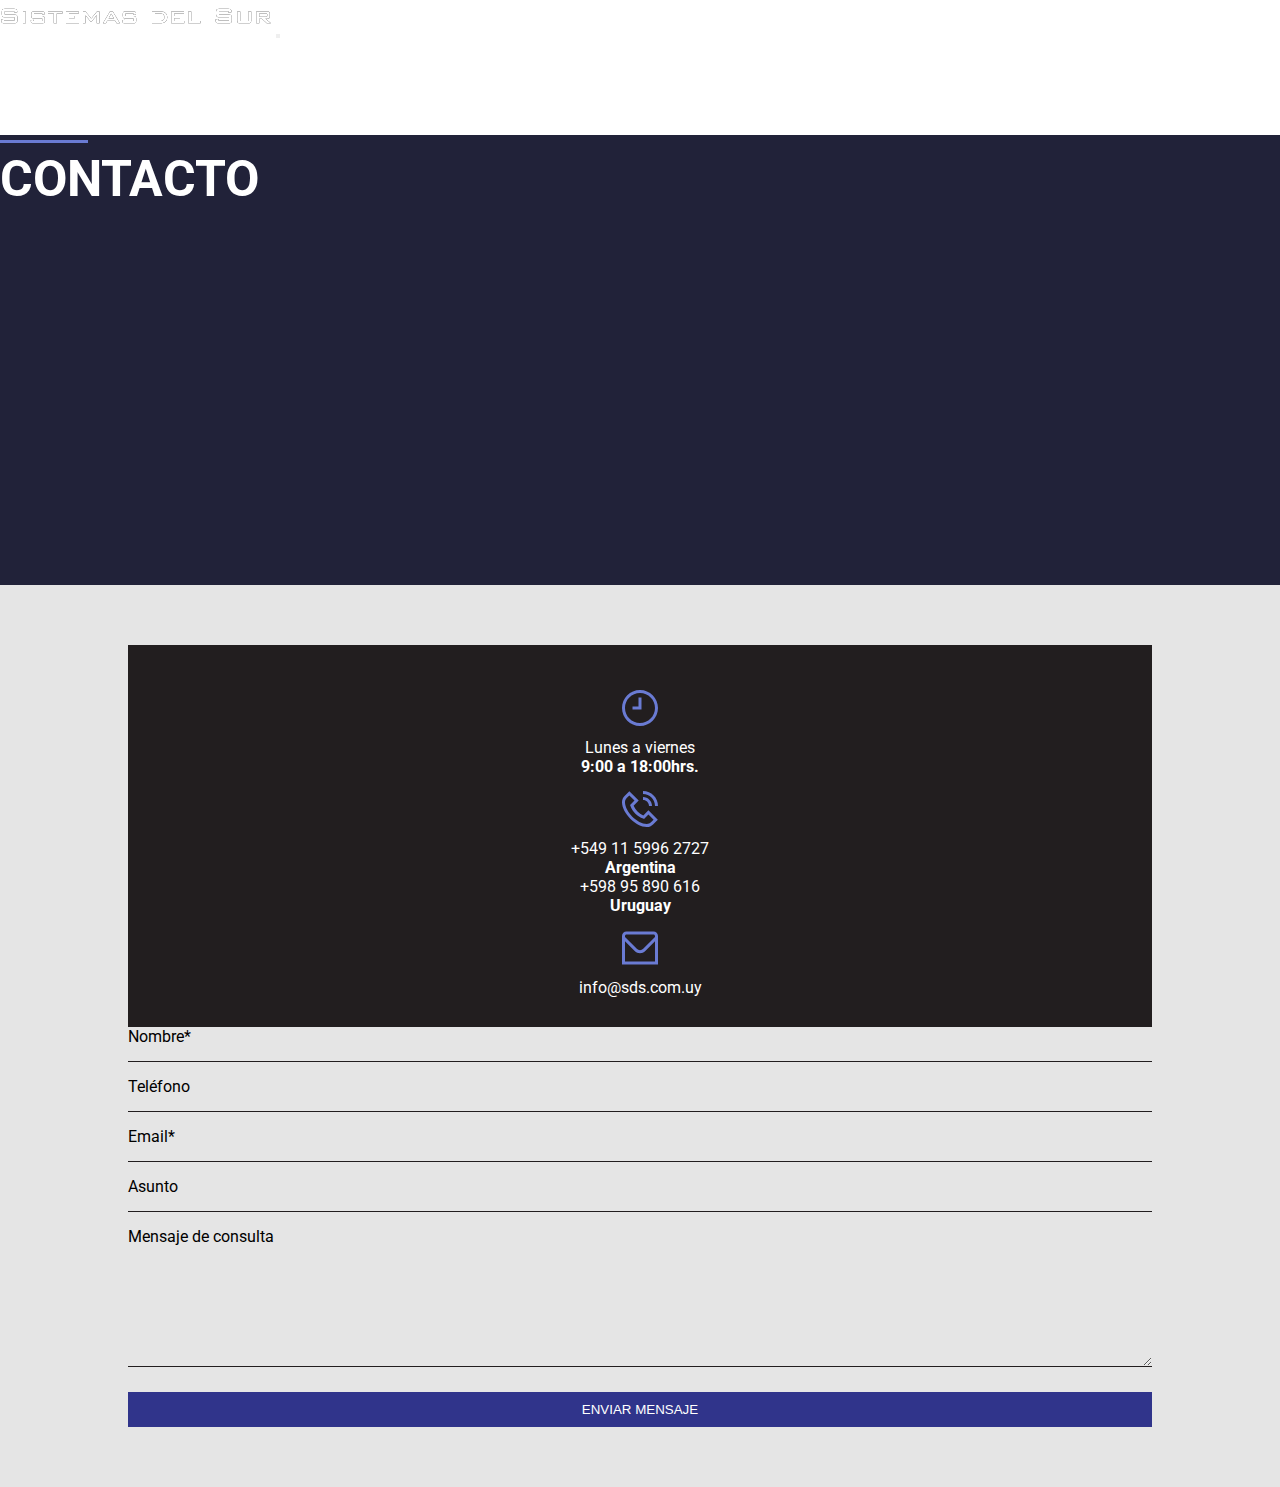
==== contacto.html @ ffc35ddd "primer commit" ====
<!DOCTYPE html>
<html lang="en">

<head>
    <meta charset="UTF-8">
    <meta name="viewport" content="width=device-width, initial-scale=1.0">
    <title>Sistemas del Sur | Contacto</title>
    <!-- CSS -->
    <link href="estilos.css" rel="stylesheet" type="text/css" />
    <!--Bootstrap-->
    <link href="https://cdn.jsdelivr.net/npm/bootstrap@5.3.1/dist/css/bootstrap.min.css" rel="stylesheet"
        integrity="sha384-4bw+/aepP/YC94hEpVNVgiZdgIC5+VKNBQNGCHeKRQN+PtmoHDEXuppvnDJzQIu9" crossorigin="anonymous">
    <!--Icons flaticon-->
    <link rel='stylesheet' href='https://cdn-uicons.flaticon.com/uicons-solid-straight/css/uicons-solid-straight.css'>
    <!--Google Fonts-->
    <link rel="preconnect" href="https://fonts.googleapis.com">
    <link rel="preconnect" href="https://fonts.gstatic.com" crossorigin>
    <link
        href="https://fonts.googleapis.com/css2?family=Roboto:ital,wght@0,300;0,400;0,500;0,700;0,900;1,400&display=swap"
        rel="stylesheet">
</head>

<body>
    <header class="navbar navbar-expand-md navbar-dark fixed-top p-3" id="menu">
        <nav class="container-fluid justify-content-between">
            <a class="navbar-brand" href="index.html"><img class="d-block ms-2" src="img/sds_logotipo.png"
                    alt="Logo Sistemas del Sur"></a>
            <button class="navbar-toggler" type="button" data-bs-toggle="collapse" data-bs-target="#navbarNav"
                aria-controls="navbarNav" aria-expanded="false" aria-label="Toggle navigation">
                <span class="navbar-toggler-icon"></span>
            </button>
            <div class="collapse navbar-collapse" id="navbarNav">
                <ul class="navbar-nav w-100 justify-content-end">
                    <li class="nav-item">
                        <a class="nav-link " href="index.html">Inicio</a>
                    </li>
                    <li class="nav-item">
                        <a class="nav-link" href="index.html#nosotros">Nosotros</a>
                    </li>
                    <li class="nav-item">
                        <a class="nav-link" href="productos.html">Productos</a>
                    </li>
                    <li class="nav-item">
                        <a class="nav-link" href="servicios.html">Servicios</a>
                    </li>
                    <li class="nav-item">
                        <a class="nav-link active" href="contacto.html">Contacto</a>
                    </li>
                </ul>
            </div>
        </nav>
    </header>
    <section id="sp-contacto" class="d-flex align-items-center justify-content-center">
        <h1 class="fs-3">Contacto</h1>
    </section>
    <main class="container-fluid">
        <div class="row align-items-center justify-content-around">
            <div class="col-lg-4 mb-5 mb-lg-0" id="ficha-contacto">
                <img src="img/reloj-nueve.svg" alt="reloj icono" title="reloj icono" class="i-contacto">
                <p>Lunes a viernes<br><strong>9:00 a 18:00hrs.</strong></p>
                <img src="img/telefono.svg" alt="icono telefono" title="Icono teléfono" class="i-contacto">
                <p> +549 11 5996 2727<br><strong>Argentina</strong></p>
                <p>+598 95 890 616<br><strong>Uruguay</strong></p>
                <img src="img/sobre.svg" alt="sobre correo icono" title="sobre correo icono" class="i-contacto">
                <p>info@sds.com.uy</p>
            </div>
            <form action="mail.php" method="POST" class="mt-5 mt-lg-0 col-lg-6">
                <div class="row">
                    <div class="col-md">
                        <label for="nombre">Nombre*</label>
                        <input type="text" id="nombre" name="nombre" required>
                    </div>
                    <div class="col-md">
                        <label for="telefono">Teléfono</label>
                        <input type="text" id="telefono" name="telefono">
                    </div>
                </div>
                <div class="row">
                    <div class="col-md">
                        <label for="email">Email*</label>
                        <input type="email" id="email" name="email" required>
                    </div>
                    <div class="col-md">
                        <label for="asunto">Asunto</label>
                        <input type="text" id="asunto" name="asunto">
                    </div>
                </div>
                <label for="mensaje">Mensaje de consulta</label>
                <textarea id="mensaje" name="mensaje" required></textarea>
                <button type="submit">Enviar mensaje</button>
            </form>
        </div>
    </main>
    <!--Bootstrap-->
    <script src="https://cdn.jsdelivr.net/npm/bootstrap@5.3.1/dist/js/bootstrap.bundle.min.js"
        integrity="sha384-HwwvtgBNo3bZJJLYd8oVXjrBZt8cqVSpeBNS5n7C8IVInixGAoxmnlMuBnhbgrkm"
        crossorigin="anonymous"></script>
    <!--Jquery-->
    <script src="https://code.jquery.com/jquery-3.7.1.js"
        integrity="sha256-eKhayi8LEQwp4NKxN+CfCh+3qOVUtJn3QNZ0TciWLP4=" crossorigin="anonymous"></script>
    <script>
        $(window).scroll(function () {
            if ($("#menu").offset().top > 90) {
                $("#menu").addClass("bg-nav");
            } else {
                $("#menu").removeClass("bg-nav");
            }
        });
    </script>
</body>

</html>
---- estilos.css ----
* {
    margin: 0;
    padding: 0;
}

/* GENERALES */
body {
    font-family: 'Roboto', sans-serif !important;
}

a {
    text-decoration: none !important;
}

li {
    list-style: none;
}

h3 {
    text-align: center;
    color: #30348B !important;
    text-transform: uppercase;
    font-weight: bold !important;
    font-size: 22px !important;
}

h3:hover {
    color: #090A23 !important;
}

.borde {
    margin: auto;
    border-bottom: solid 3px #6D6E70;
    width: 60px !important;
}

.icono {
    width: 26px;
    color: #6A7BD3;
}

/*Seccion principal de páginas de productos, servicios y contacto*/
#sp-contacto,
#sp-servicios,
#sp-productos {
    height: 50vh;
    width: 100%;
    background: url(img/relampago_cielo_1.jpg) no-repeat top;
    background-attachment: fixed;
    background-size: cover;
    background-blend-mode: soft-light;
    background-color: rgba(9, 10, 35, 0.9);
    color: white;
}

/*HEADER*/
.bg-nav {
    background-color: #090a23 !important;
    transition: all 1s ease;
}

header .nav-link {
    padding: 5px 12px !important;
    color: white !important;
    font-weight: 500 !important;
}

header .nav-item:hover {
    border-bottom: solid 3px #6A7BD3 !important;
}

header .active {
    border-bottom: solid 3px #6A7BD3 !important;
}

header .active:hover {
    border-bottom: none !important;
}

/*Footer*/

footer {
    background-color: #090A23;
    color: #E5E5E5;
}

footer a {
    color: #E5E5E5;
}

footer a:hover {
    color: #6A7BD3;
}


/* PÁGINA INICIO

SECCION PRINCIPAL*/

#principal {
    height: 100vh;
    width: 100%;
    background: url(img/tormenta_sobre_ciudad.jpg) no-repeat top;
    background-size: cover;
    background-blend-mode: soft-light;
    background-color: rgba(9, 10, 35, 0.6);
    color: white;
}

#principal img {
    padding: 0px 0px 5px 0px !important;
    border-bottom: 3px solid #6A7BD3;
    width: 50% !important;
}

h1 {
    font-size: 36px !important;
    text-transform: uppercase;
    padding: 15px 0px 0px 0px !important;
    color: white !important;
}

@media (min-width: 768px) {
    h1 {
        font-size: 50px !important;
    }

    #principal div {
        padding-left: 90px !important;
    }

    #principal img {
        width: 40% !important;
    }
}

/*SOBRE NOSOTROS*/

h2 {
    color: #30348B !important;
    font-size: 26px !important;
    margin-bottom: 15px !important;
}

#frase {
    height: 50vh;
    width: 100%;
    background: url(img/relampago_cielo_1.jpg) no-repeat top;
    background-attachment: fixed;
    background-size: cover;
    background-blend-mode: soft-light;
    background-color: rgba(9, 10, 35, 0.9);
    color: white;
}

#frase p {
    font-size: 2.5em;
    text-align: center;
}

/*CARRUSEL*/

.carousel-inner {
    display: flex !important;
}

.carousel-item {
    margin-right: 0 !important;
    flex: 0 0 33, 3% !important;
    display: block !important;
}

.carousel-inner {
    padding: 1em 3em !important;
}

@media (min-width: 768px) {

    .carousel-item {
        margin-right: 0 !important;
        flex: 0 0 20% !important;
        display: block !important;
    }

    .carousel-inner {
        padding: 1em !important;
    }
}



.carousel-control-prev,
.carousel-control-next {
    background-color: #090a23 !important;
    width: 4vh !important;
    height: 4vh !important;
    border-radius: 50% !important;
    top: 50% !important;
    transform: translateY(-50%) !important;
}

/*INICIO SECCION PRODUCTOS*/

.producto {
    background-color: #E5E5E5;
    padding: 40px !important;
    margin: 30px 15px !important;
}

.img-productos {
    width: 50%;
    margin: 0 auto !important;
    display: block !important;
}

h4 {
    color: #30348B !important;
    border-bottom: solid 1px #6D6E70;
    padding-bottom: 15px;
    margin-top: 15px !important;
    margin-bottom: 15px !important;
}

.producto a,
.servicio a {
    text-transform: uppercase;
    font-weight: 600;
    color: #090A23 !important;
}

.producto a:hover,
.servicio a:hover {
    color: #6a7bd3 !important;
}

.fi-ss-arrow-circle-right {
    color: #30348B;
    font-size: 24px;
    margin-left: 10px;
}


.fi-ss-arrow-circle-right:hover {
    color: #6a7bd3;
}

/*INICIO SECCIÓN Servicios*/

.servicio {
    background-color: white;
    padding: 40px 20px !important;
    margin: 30px 10px !important;
}

.servicio h4 {
    color: #090a23 !important;
    margin-top: 30px !important;
    font-size: 20px;
}

/*Contactanos*/

#contactanos {
    height: 50vh;
    width: 100%;
    background: url(img/relampago_cielo_2.jpg) no-repeat bottom;
    background-size: cover;
    background-blend-mode: soft-light;
    background-color: rgba(9, 10, 35, 0.9);
    color: white;
}

h5 {
    font-size: 32px !important;
}

#contactanos p {
    font-size: 20px;
}

#contactanos button {
    padding: 10px 35px;
    background-color: #E5E5E5;
    color: #090A23;
    border: none !important;
    font-weight: bold;
}

#contactanos button:hover {
    background-color: #6A7BD3;
}


/*Contacto página*/


#contacto h1 {
    text-align: center;
    text-transform: none !important;
}

main {
    background-color: #E5E5E5;
    padding: 60px 10% !important;
}

#ficha-contacto {
    background-color: #221E1F;
    color: white;
    text-align: center;
    padding: 30px 0px !important;
}

/*Form*/

input,
textarea {
    display: block;
    /*border*/
    border-left-style: none;
    border-right-style: none;
    border-top-style: none;
    border-bottom: 1px #221E1F solid;
    background-color: #E5E5E5;
    width: 100%;
    margin-bottom: 15px !important;
}

textarea {
    height: 120px;
}

form button {
    background-color: #30348B;
    color: white;
    border: none;
    padding: 10px;
    width: 100%;
    margin-top: 10px;
    text-transform: uppercase;
}

form button:hover {
    background-color: #090A23;
}

.i-contacto {
    width: 36px;
    color: #6A7BD3;
    margin-top: 15px;
    margin-bottom: 8px;
}

/*PÁGINA EXITO DE MENSAJE*/

#exito {
    height: 100vh;
    width: 100%;
    background-color: #6D6E70;
}

#exito img {
    margin-top: 30px;
    width: 20%;
}

/*PÁGINA SERVICIOS*/

#s-pararrayos-soldadura {
    background-color: #E5E5E5;
}

.img-servicios {
    margin: 0px auto 30px !important;
    display: block !important;
}

#s-pararrayos-soldadura p {
    text-align: justify;
}

.btn-servicio {
    border: 1px solid #30348B;
    padding: 10px 25px;
    background-color: white;
    color: #30348B;
    font-weight: bold;
    margin: 10px 10px;
}

.btn-servicio:hover {
    background-color: #30348B;
    color: white;
}

#div-soldaduras {
    border: 1px solid #30348B;
    margin: 20px auto !important;
    text-align: justify;
    width: 90%;
}

h6 {
    color: #30348B !important;
    font-size: 20px !important;
}




/*PÁGINA PRODUCTOS*/

.ver-ficha {
    color: #30348B;
    text-transform: uppercase;
    font-weight: bold;
    margin-top: 20px;
    border-bottom: 1px solid #30348B;
}
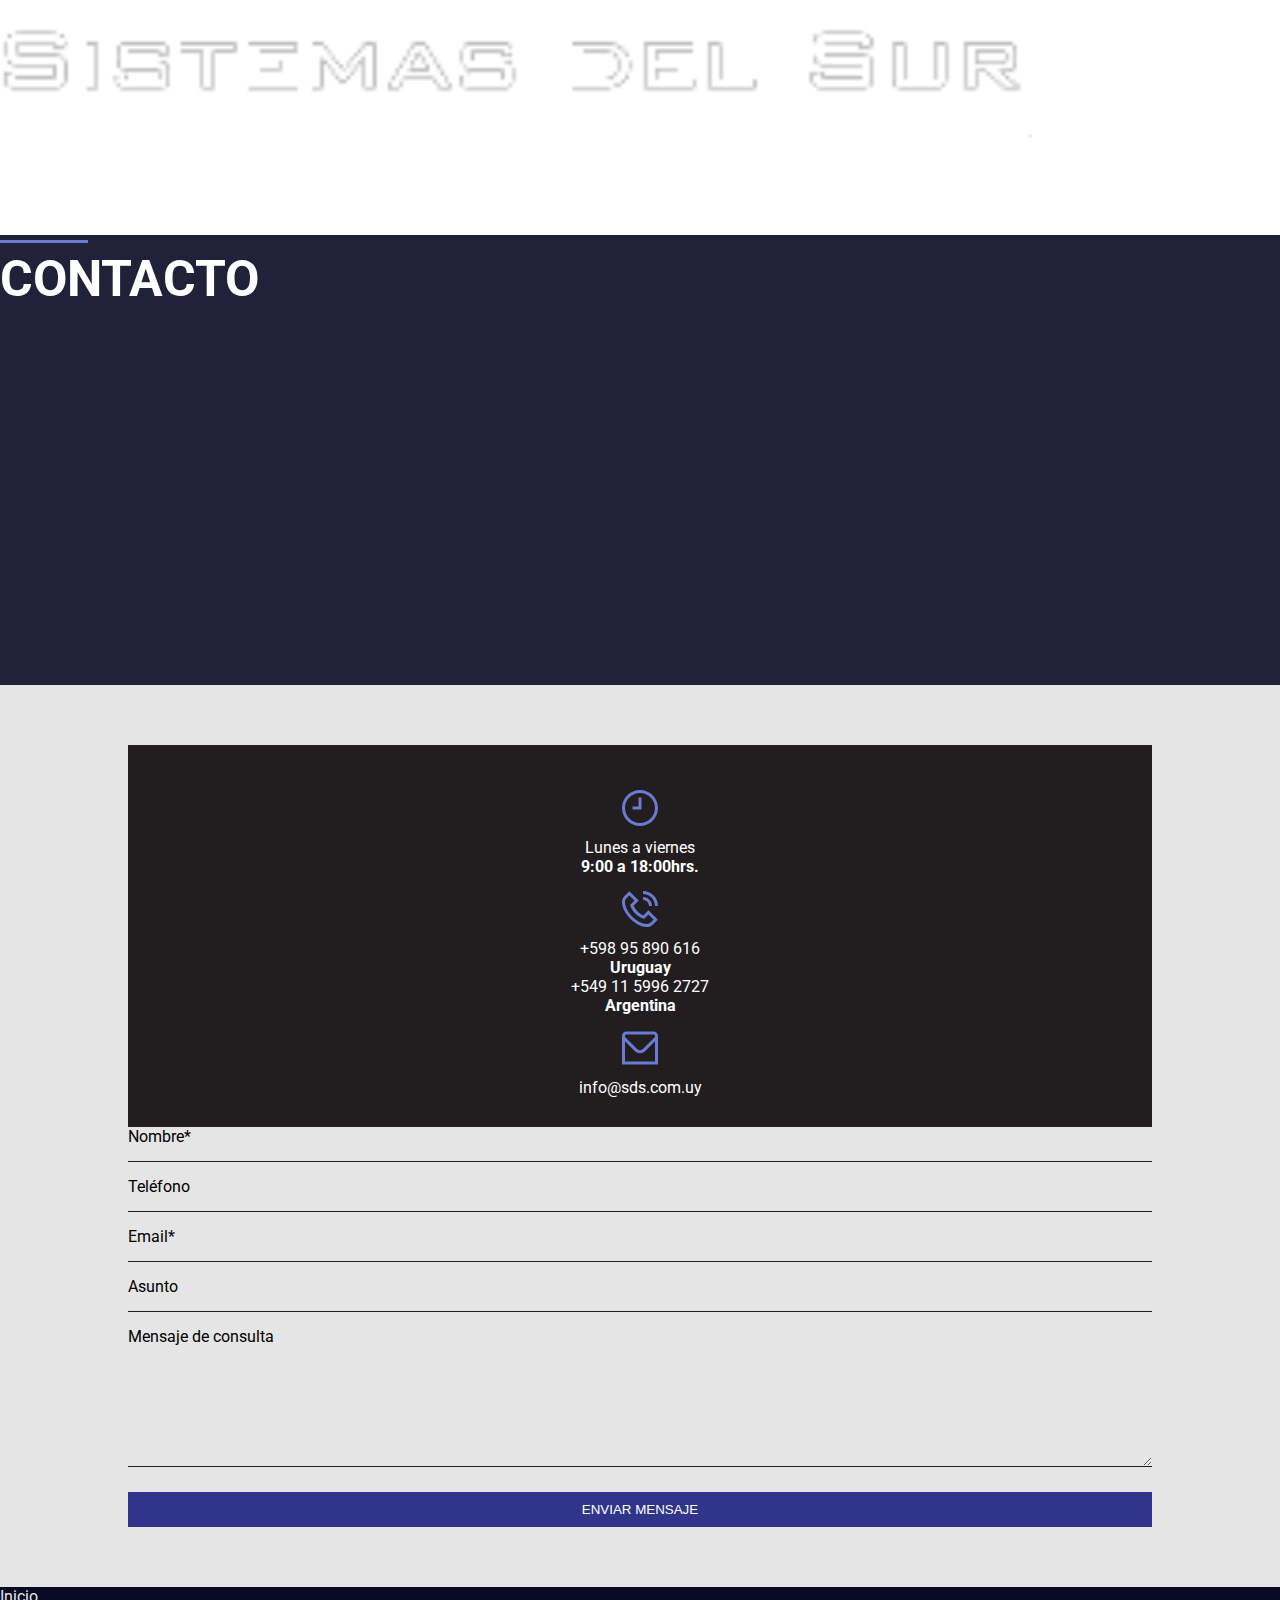
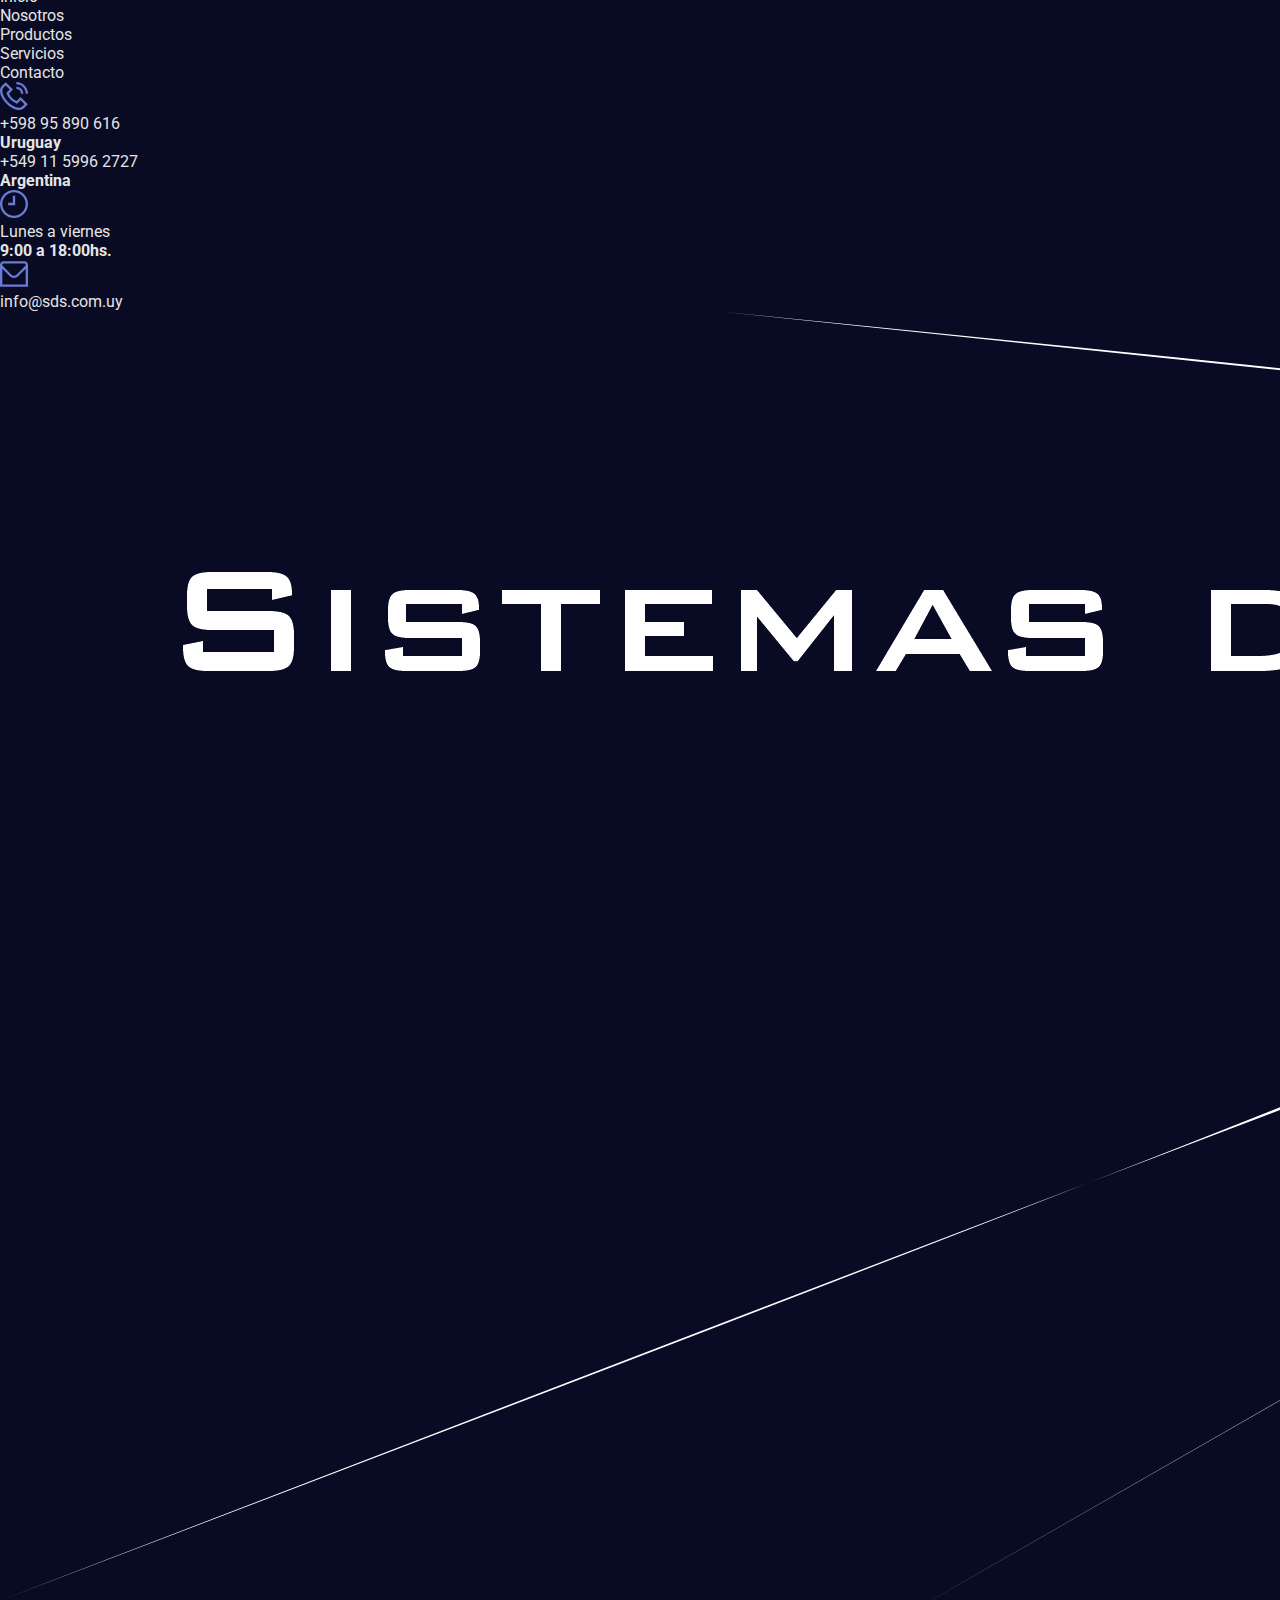
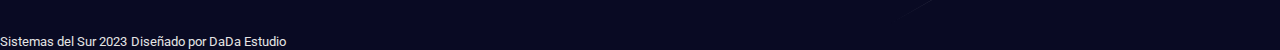
==== commit 9f375ff6: "final" ====
--- a/contacto.html
+++ b/contacto.html
@@ -21,18 +21,19 @@
 </head>
 
 <body>
-    <header class="navbar navbar-expand-md navbar-dark fixed-top p-3" id="menu">
+    <header id="menu" class="navbar navbar-expand-md navbar-dark fixed-top py-3 px-1 p-sm-3">
         <nav class="container-fluid justify-content-between">
-            <a class="navbar-brand" href="index.html"><img class="d-block ms-2" src="img/sds_logotipo.png"
-                    alt="Logo Sistemas del Sur"></a>
+            <a class="navbar-brand" href="index.html">
+                <img id="nav-logo" class="d-block ms-md-2" src="img/sds_logotipo.png" alt="Logo Sistemas del Sur">
+            </a>
             <button class="navbar-toggler" type="button" data-bs-toggle="collapse" data-bs-target="#navbarNav"
                 aria-controls="navbarNav" aria-expanded="false" aria-label="Toggle navigation">
                 <span class="navbar-toggler-icon"></span>
             </button>
-            <div class="collapse navbar-collapse" id="navbarNav">
+            <div id="navbarNav" class="collapse navbar-collapse">
                 <ul class="navbar-nav w-100 justify-content-end">
                     <li class="nav-item">
-                        <a class="nav-link " href="index.html">Inicio</a>
+                        <a class="nav-link" href="index.html">Inicio</a>
                     </li>
                     <li class="nav-item">
                         <a class="nav-link" href="index.html#nosotros">Nosotros</a>
@@ -55,13 +56,13 @@
     </section>
     <main class="container-fluid">
         <div class="row align-items-center justify-content-around">
-            <div class="col-lg-4 mb-5 mb-lg-0" id="ficha-contacto">
-                <img src="img/reloj-nueve.svg" alt="reloj icono" title="reloj icono" class="i-contacto">
+            <div id="ficha-contacto" class="col-lg-4 mb-5 mb-lg-0">
+                <img class="i-contacto" src="img/reloj-nueve.svg" alt="reloj icono" title="reloj icono">
                 <p>Lunes a viernes<br><strong>9:00 a 18:00hrs.</strong></p>
-                <img src="img/telefono.svg" alt="icono telefono" title="Icono teléfono" class="i-contacto">
-                <p> +549 11 5996 2727<br><strong>Argentina</strong></p>
+                <img class="i-contacto" src="img/telefono.svg" alt="icono telefono" title="Icono teléfono">
                 <p>+598 95 890 616<br><strong>Uruguay</strong></p>
-                <img src="img/sobre.svg" alt="sobre correo icono" title="sobre correo icono" class="i-contacto">
+                <p>+549 11 5996 2727<br><strong>Argentina</strong></p>
+                <img class="i-contacto" src="img/sobre.svg" alt="sobre correo icono" title="sobre correo icono">
                 <p>info@sds.com.uy</p>
             </div>
             <form action="mail.php" method="POST" class="mt-5 mt-lg-0 col-lg-6">
@@ -91,6 +92,58 @@
             </form>
         </div>
     </main>
+    <footer class="container-fluid pt-3">
+        <div class="row justify-content-around px-5 py-3 mx-xl-5">
+            <ul class="col-lg-2 d-none d-lg-block">
+                <a href="index.html">
+                    <li>Inicio</li>
+                </a>
+                <a href="index.html#nosotros">
+                    <li>Nosotros</li>
+                </a>
+                <a href="productos.html">
+                    <li>Productos</li>
+                </a>
+                <a href="servicios.html">
+                    <li>Servicios</li>
+                </a>
+                <a href="contacto.html">
+                    <li>Contacto</li>
+                </a>
+            </ul>
+            <div class="col-md-5 col-lg-3">
+                <div class="row text-center text-lg-start fs-5 fs-lg-6">
+                    <div class="col-lg-2 align-self-start">
+                        <img class="icono" src="img/telefono.svg" alt="icono telefono" title="Icono teléfono">
+                    </div>
+                    <div class="col-lg-8 mt-3 mt-lg-0">
+                        <p> +598 95 890 616<br><strong>Uruguay</strong></p>
+                        <p> +549 11 5996 2727<br><strong>Argentina</strong></p>
+                    </div>
+                </div>
+            </div>
+            <div class="col-md-5 col-lg-3">
+                <div class="row text-center text-lg-start fs-5 fs-lg-6">
+                    <div class="col-lg-2 align-self-start">
+                        <img class="icono" src="img/reloj-nueve.svg" alt="reloj icono" title="reloj icono">
+                    </div>
+                    <p class="col-lg-8 mt-3 mt-lg-0">Lunes a viernes<br><strong>9:00 a 18:00hs.</strong></p>
+                    <div class="col-lg-2 align-self-start">
+                        <img class="icono" src="img/sobre.svg" alt="sobre correo icono" title="sobre correo icono">
+                    </div>
+                    <p class="col-lg-8 mt-3 mt-lg-0">info@sds.com.uy</p>
+                </div>
+            </div>
+            <div class="col-md-5 col-lg-3">
+                <img class="w-75 mx-auto d-block" src="img/sds_isologotipo.png" alt="Logotipo"
+                    title="Logotipo Sistemas del Sur">
+            </div>
+        </div>
+        <div class="row justify-content-between py-3 border-top border-secondary text-light ">
+            <small class="col-lg-4 text-center text-lg-start ms-lg-4">Sistemas del Sur 2023</small>
+            <small class="col-lg-4 text-center me-lg-4">Diseñado por DaDa Estudio</small>
+        </div>
+    </footer>
     <!--Bootstrap-->
     <script src="https://cdn.jsdelivr.net/npm/bootstrap@5.3.1/dist/js/bootstrap.bundle.min.js"
         integrity="sha384-HwwvtgBNo3bZJJLYd8oVXjrBZt8cqVSpeBNS5n7C8IVInixGAoxmnlMuBnhbgrkm"
--- a/estilos.css
+++ b/estilos.css
@@ -17,8 +17,8 @@
 }
 
 h3 {
+    color: #30348B !important;
     text-align: center;
-    color: #30348B !important;
     text-transform: uppercase;
     font-weight: bold !important;
     font-size: 22px !important;
@@ -32,11 +32,6 @@
     margin: auto;
     border-bottom: solid 3px #6D6E70;
     width: 60px !important;
-}
-
-.icono {
-    width: 26px;
-    color: #6A7BD3;
 }
 
 /*Seccion principal de páginas de productos, servicios y contacto*/
@@ -59,6 +54,10 @@
     transition: all 1s ease;
 }
 
+#nav-logo {
+    width: 80% !important;
+}
+
 header .nav-link {
     padding: 5px 12px !important;
     color: white !important;
@@ -92,6 +91,10 @@
     color: #6A7BD3;
 }
 
+.icono {
+    width: 28px;
+    color: #6A7BD3;
+}
 
 /* PÁGINA INICIO
 
@@ -114,7 +117,7 @@
 }
 
 h1 {
-    font-size: 36px !important;
+    font-size: 28px !important;
     text-transform: uppercase;
     padding: 15px 0px 0px 0px !important;
     color: white !important;
@@ -130,11 +133,11 @@
     }
 
     #principal img {
-        width: 40% !important;
+        width: 20% !important;
     }
 }
 
-/*SOBRE NOSOTROS*/
+/*SOBRE NOSOTROS INICIO*/
 
 h2 {
     color: #30348B !important;
@@ -158,7 +161,7 @@
     text-align: center;
 }
 
-/*CARRUSEL*/
+/*CARRUSEL INICIO*/
 
 .carousel-inner {
     display: flex !important;
@@ -166,7 +169,7 @@
 
 .carousel-item {
     margin-right: 0 !important;
-    flex: 0 0 33, 3% !important;
+    flex: 0 0 33.3% !important;
     display: block !important;
 }
 
@@ -186,8 +189,6 @@
         padding: 1em !important;
     }
 }
-
-
 
 .carousel-control-prev,
 .carousel-control-next {
@@ -239,7 +240,6 @@
     margin-left: 10px;
 }
 
-
 .fi-ss-arrow-circle-right:hover {
     color: #6a7bd3;
 }
@@ -290,9 +290,7 @@
     background-color: #6A7BD3;
 }
 
-
-/*Contacto página*/
-
+/*PÁGINA INICIO CONTACTO*/
 
 #contacto h1 {
     text-align: center;
@@ -311,12 +309,18 @@
     padding: 30px 0px !important;
 }
 
+.i-contacto {
+    width: 36px;
+    color: #6A7BD3;
+    margin-top: 15px;
+    margin-bottom: 8px;
+}
+
 /*Form*/
 
 input,
 textarea {
     display: block;
-    /*border*/
     border-left-style: none;
     border-right-style: none;
     border-top-style: none;
@@ -342,13 +346,6 @@
 
 form button:hover {
     background-color: #090A23;
-}
-
-.i-contacto {
-    width: 36px;
-    color: #6A7BD3;
-    margin-top: 15px;
-    margin-bottom: 8px;
 }
 
 /*PÁGINA EXITO DE MENSAJE*/
@@ -405,9 +402,6 @@
     font-size: 20px !important;
 }
 
-
-
-
 /*PÁGINA PRODUCTOS*/
 
 .ver-ficha {
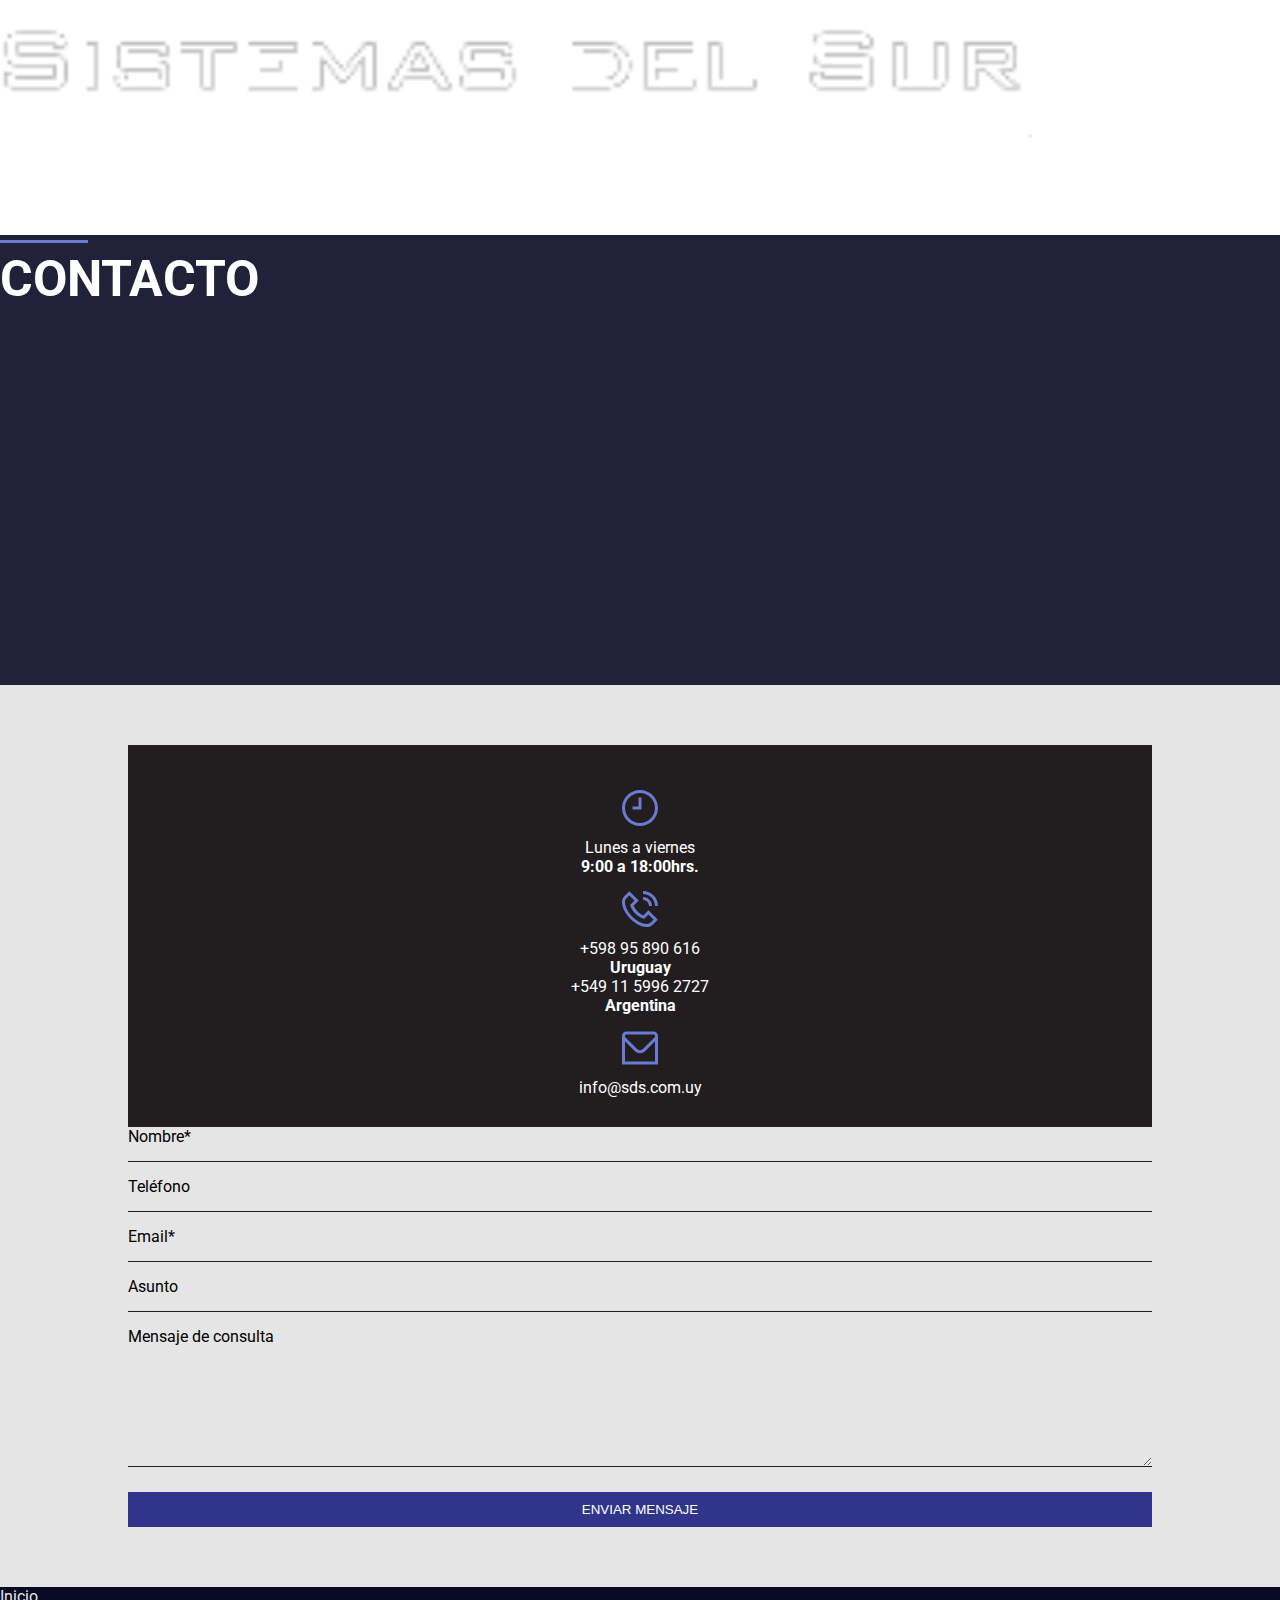
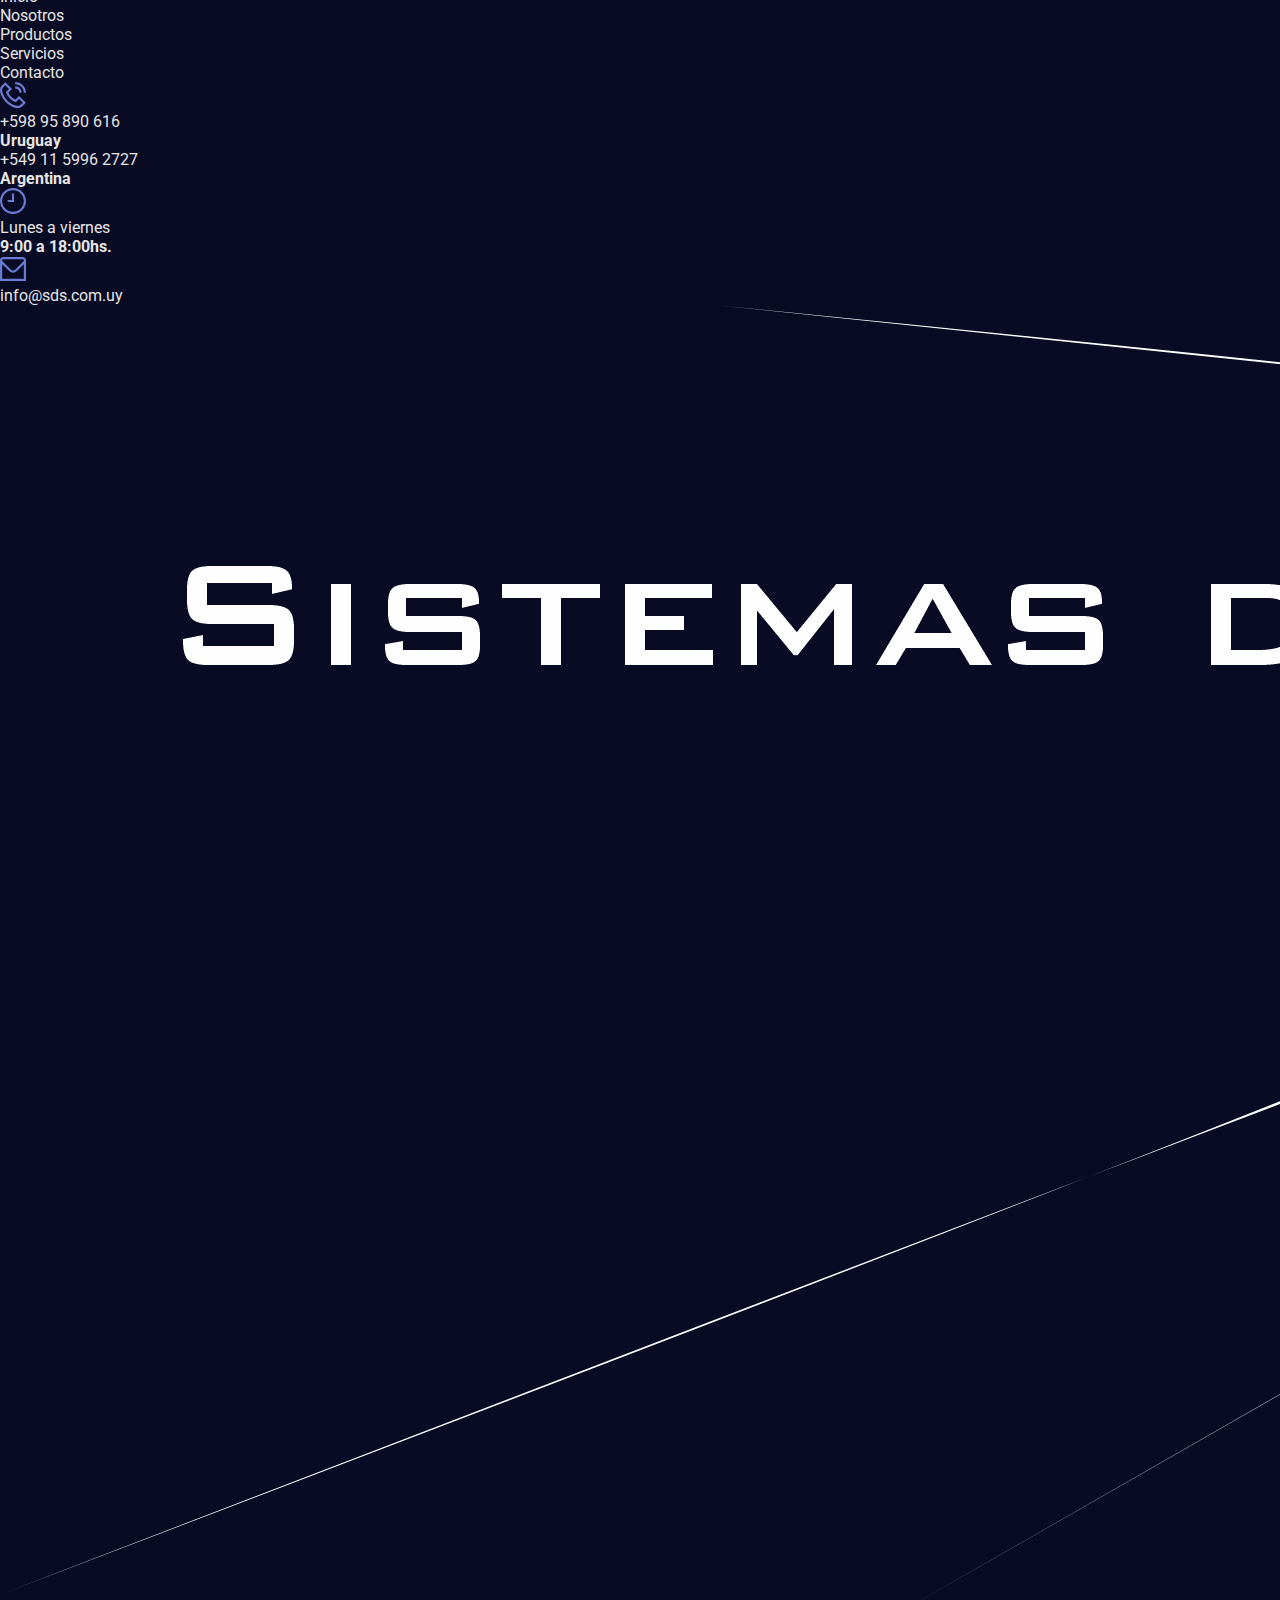
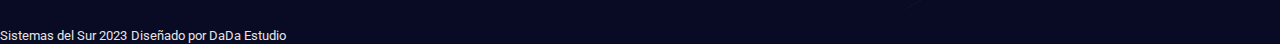
==== commit 784298eb: "final final" ====
--- a/contacto.html
+++ b/contacto.html
@@ -112,26 +112,26 @@
                 </a>
             </ul>
             <div class="col-md-5 col-lg-3">
-                <div class="row text-center text-lg-start fs-5 fs-lg-6">
+                <div class="row text-center text-lg-start">
                     <div class="col-lg-2 align-self-start">
                         <img class="icono" src="img/telefono.svg" alt="icono telefono" title="Icono teléfono">
                     </div>
-                    <div class="col-lg-8 mt-3 mt-lg-0">
+                    <div class="col-lg-10 mt-3 mt-lg-0">
                         <p> +598 95 890 616<br><strong>Uruguay</strong></p>
                         <p> +549 11 5996 2727<br><strong>Argentina</strong></p>
                     </div>
                 </div>
             </div>
             <div class="col-md-5 col-lg-3">
-                <div class="row text-center text-lg-start fs-5 fs-lg-6">
+                <div class="row text-center text-lg-start">
                     <div class="col-lg-2 align-self-start">
                         <img class="icono" src="img/reloj-nueve.svg" alt="reloj icono" title="reloj icono">
                     </div>
-                    <p class="col-lg-8 mt-3 mt-lg-0">Lunes a viernes<br><strong>9:00 a 18:00hs.</strong></p>
+                    <p class="col-lg-10 mt-3 mt-lg-0">Lunes a viernes<br><strong>9:00 a 18:00hs.</strong></p>
                     <div class="col-lg-2 align-self-start">
                         <img class="icono" src="img/sobre.svg" alt="sobre correo icono" title="sobre correo icono">
                     </div>
-                    <p class="col-lg-8 mt-3 mt-lg-0">info@sds.com.uy</p>
+                    <p class="col-lg-10 mt-3 mt-lg-0">info@sds.com.uy</p>
                 </div>
             </div>
             <div class="col-md-5 col-lg-3">
--- a/estilos.css
+++ b/estilos.css
@@ -92,7 +92,7 @@
 }
 
 .icono {
-    width: 28px;
+    width: 26px;
     color: #6A7BD3;
 }
 
